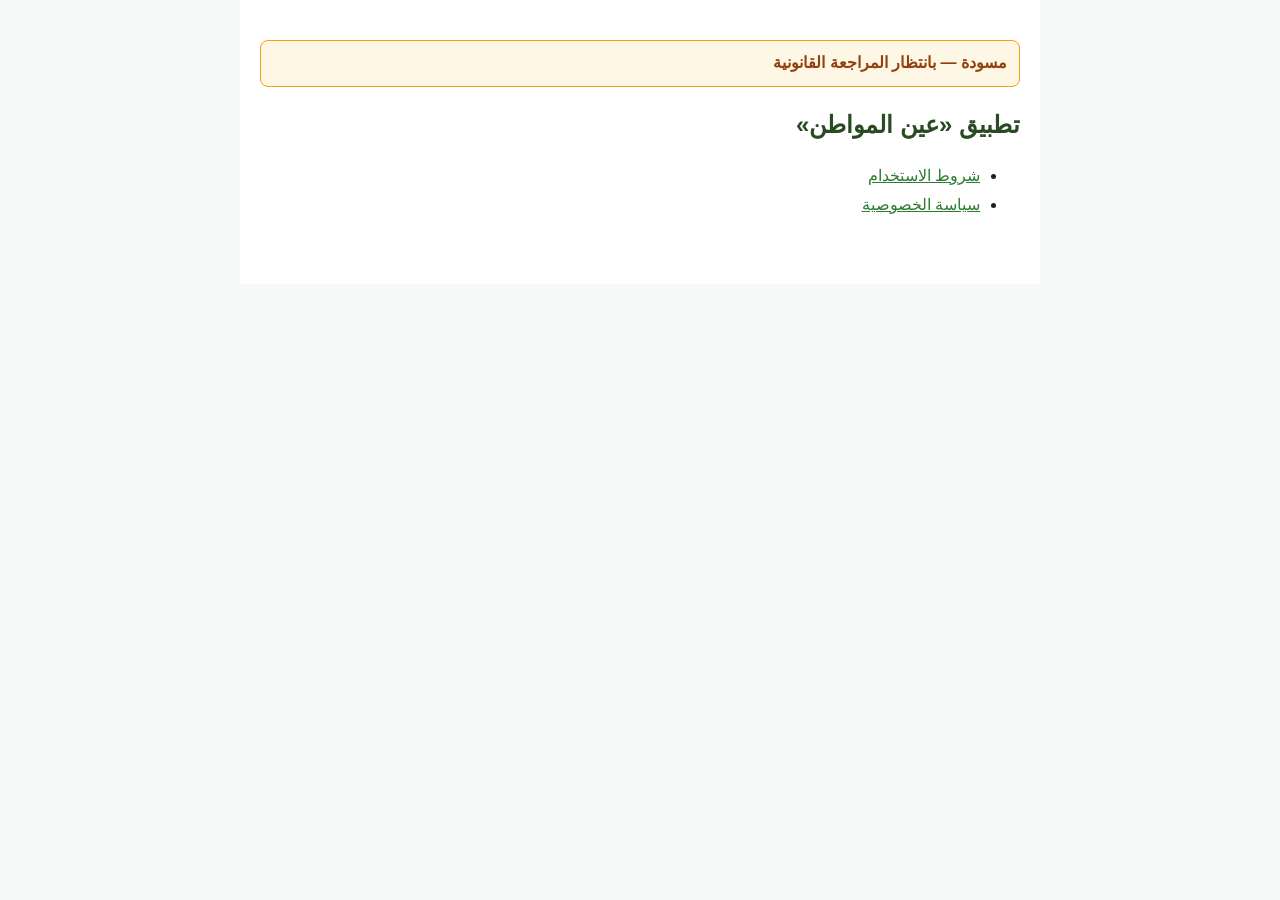
==== index.html @ 426bc3de "Add draft Arabic Terms of Use and Privacy Policy (pending legal review) Co-Authored-By: Claude Opus " ====
<!DOCTYPE html>
<html lang="ar" dir="rtl">
<head>
<meta charset="utf-8">
<meta name="viewport" content="width=device-width, initial-scale=1">
<title>عين المواطن — الصفحات القانونية</title>
<link rel="stylesheet" href="style.css">
</head>
<body>
<main>
<p class="draft">مسودة — بانتظار المراجعة القانونية</p>
<h1>تطبيق «عين المواطن»</h1>
<ul>
<li><a href="terms.html">شروط الاستخدام</a></li>
<li><a href="privacy.html">سياسة الخصوصية</a></li>
</ul>
</main>
</body>
</html>
---- style.css ----
body {
  margin: 0;
  background: #f8faf9;
  color: #1a202c;
  font-family: "Tajawal", "Segoe UI", Tahoma, Arial, sans-serif;
  line-height: 1.8;
}
main {
  max-width: 760px;
  margin: 0 auto;
  padding: 24px 20px 48px;
  background: #fff;
}
h1 { font-size: 1.5rem; color: #2a4a24; margin-top: 8px; }
h2 { font-size: 1.15rem; color: #2a4a24; margin-top: 28px; }
h3 { font-size: 1rem; margin-bottom: 4px; }
a { color: #2e7d32; }
.meta { color: #718096; font-size: 0.9rem; }
.draft {
  background: #fff7e6;
  border: 1px solid #f59e0b;
  color: #92400e;
  padding: 8px 12px;
  border-radius: 8px;
  font-weight: 700;
}
.nav { margin-top: 32px; }
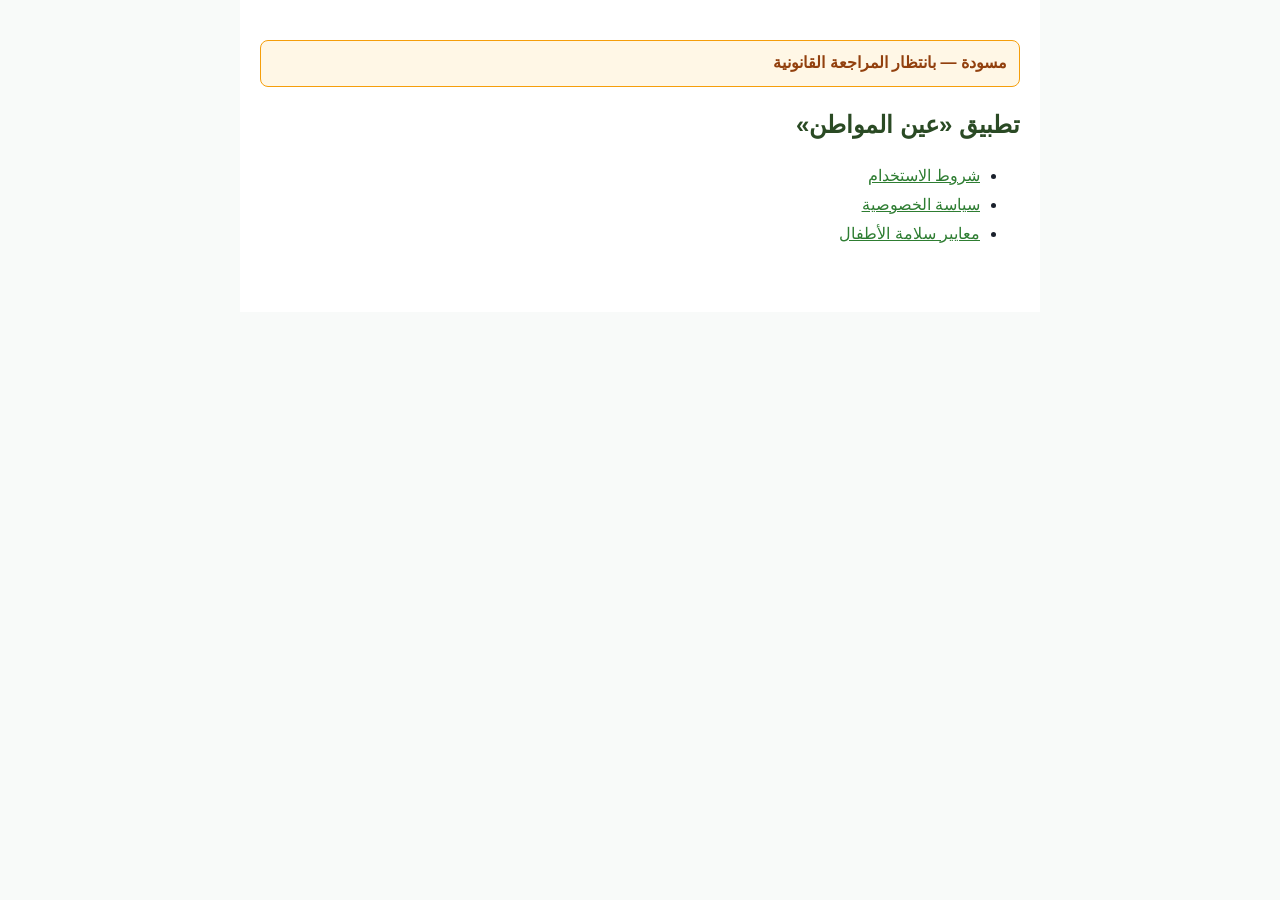
==== commit 2f966772: "Add child safety standards page (CSAE) for Google Play Co-Authored-By: Claude Opus 5.5 <noreply@anth" ====
--- a/index.html
+++ b/index.html
@@ -13,6 +13,7 @@
 <ul>
 <li><a href="terms.html">شروط الاستخدام</a></li>
 <li><a href="privacy.html">سياسة الخصوصية</a></li>
+<li><a href="child-safety.html">معايير سلامة الأطفال</a></li>
 </ul>
 </main>
 </body>
